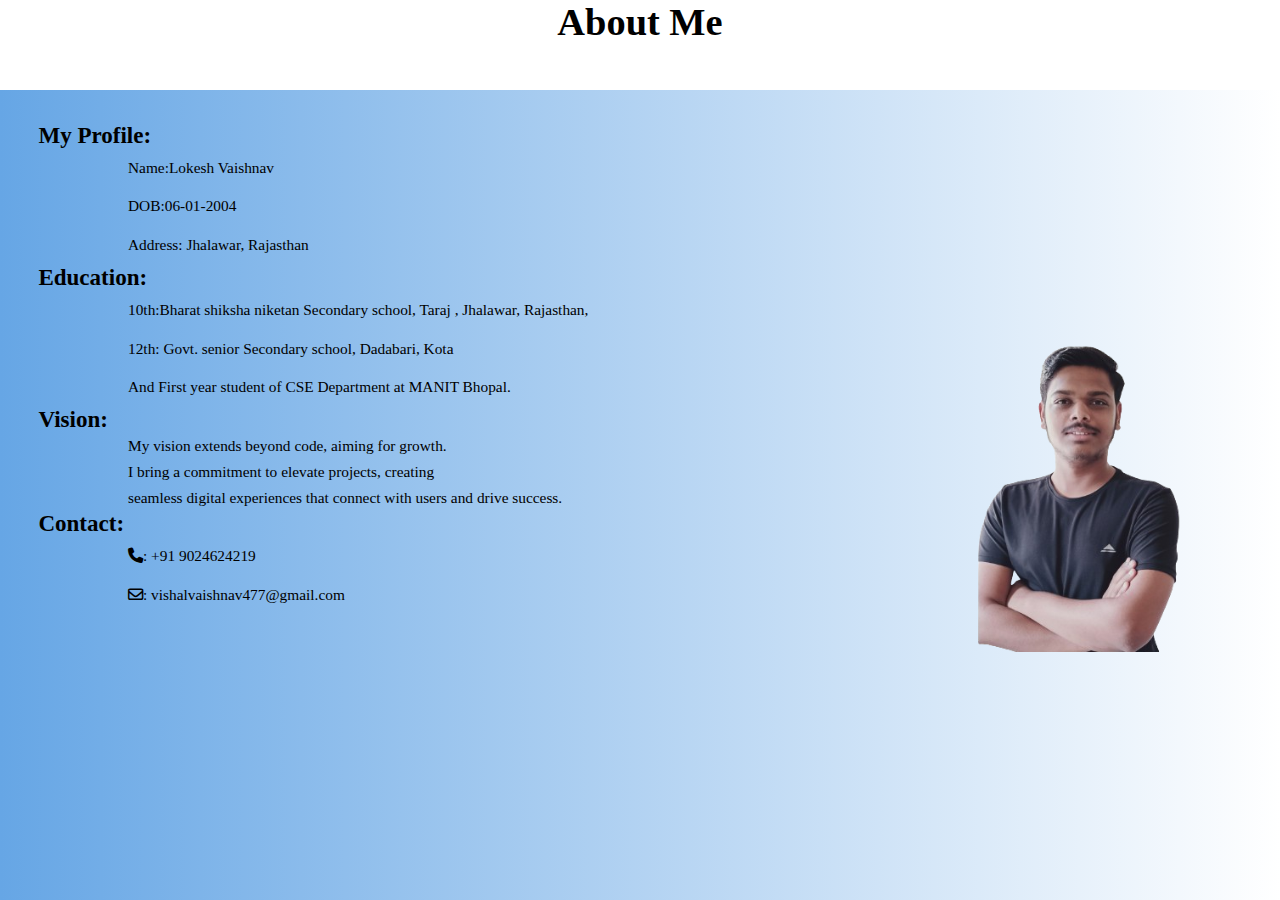
==== about.html @ 908fcd90 "Add files via upload" ====
<!DOCTYPE html>
<html lang="en">
<head>
    <meta charset="UTF-8">
    <meta name="viewport" content="width=device-width, initial-scale=1.0">
    <title>about</title>
</head>
<body>
    <div class="log">
        <h1>About Me</h1>
    </div>
    <div class="about">
        <div class="left">
            <h3>My Profile:</h3>
            <ul>
                <li>Name:Lokesh Vaishnav</li>
                <li>DOB:06-01-2004</li>
                <li>Address: Jhalawar, Rajasthan</li>
            </ul>

            <h3>Education:</h3>
            <ul>
                <li>10th:Bharat shiksha niketan Secondary school, Taraj , Jhalawar, Rajasthan,</li>
                <li>12th: Govt. senior Secondary school, Dadabari, Kota</li>
                <li>And First year student of CSE Department at MANIT Bhopal.</li>
            </ul>

            <h3>Vision:</h3>
            <p>My vision extends beyond code, aiming for growth.<br> I bring a commitment to elevate projects, creating <br>seamless digital experiences that connect with users and drive success.</p>

            <h3>Contact:</h3>
            <ul>
                <li><i class="fa-solid fa-phone"></i>: +91 9024624219</li>
                <li><i class="fa-regular fa-envelope"></i>: vishalvaishnav477@gmail.com</li>
            </ul>
        </div>
        <div class="right">
            <img src="photu.png" alt="">
        </div>
    </div>
    <link rel="stylesheet" href="https://cdnjs.cloudflare.com/ajax/libs/font-awesome/6.5.2/css/all.min.css">
    <link rel="stylesheet" href="about.css">
</body>
</html>
---- about.css ----
*{
    margin: 0;
    padding: 0;
    list-style: none;
    font-family: 'Lucida Sans', 'Lucida Sans Regular', 'Lucida Grande', 'Lucida Sans Unicode', Geneva, Verdana, sans-serif;
    color: black;
    text-wrap: wrap;
    /* background: linear-gradient(to right,#66a6e5,#ffffff); */
}

.log{
    height: 10vh;
    display: flex;
    justify-content: center;
    align-items: center;
}

h1{
    width: 40%;
    text-align: center;
    font-size: 3vmax;
    height: 10vh;
    font-weight: bold;
    color: black;
}

.about{
    height: 90vh;
    display: flex;
    background: linear-gradient(to right,#66a6e5,#ffffff);
}

.left{
    width: 70%;
    padding-top: 2.5vw;
}

.right{
    width: 30%;
    display: flex;
    justify-content: center;
    align-items: center;
}

.left h3{
    margin-left: 3vw;
    font-size: 1.8vmax;
    font-weight: 600;
}

.left ul{
    padding-left: 10vw;
    font-size: 1.2vmax;
    font-weight: 200;
    line-height: 3vw;
}

.left p{
    margin-left: 10vw;
    font-size: 1.2vmax;
    font-weight: 200;
    line-height: 2vw;
}

.right img{
    width: 25vmax;
}

@media (max-width: 600px){
    .about{
        flex-direction: column-reverse;
    }

    .left{
        height: 60%;
        width: 100%;
    }

    .right{
        height: 40%;
        width: 100%;
    }

    .left h3{
        margin-left: 4%;
        font-size: 2.2vmax;
        font-weight: 600;
    }

    .left ul{
        padding-left: 12vw;
        font-size: 1.6vmax;
        font-weight: 200;
        line-height: 5vw;
    }
    .left p{
        margin-left: 12vw;
        font-size: 1.6vmax;
        font-weight: 200;
        line-height: 5vw;
    }
}
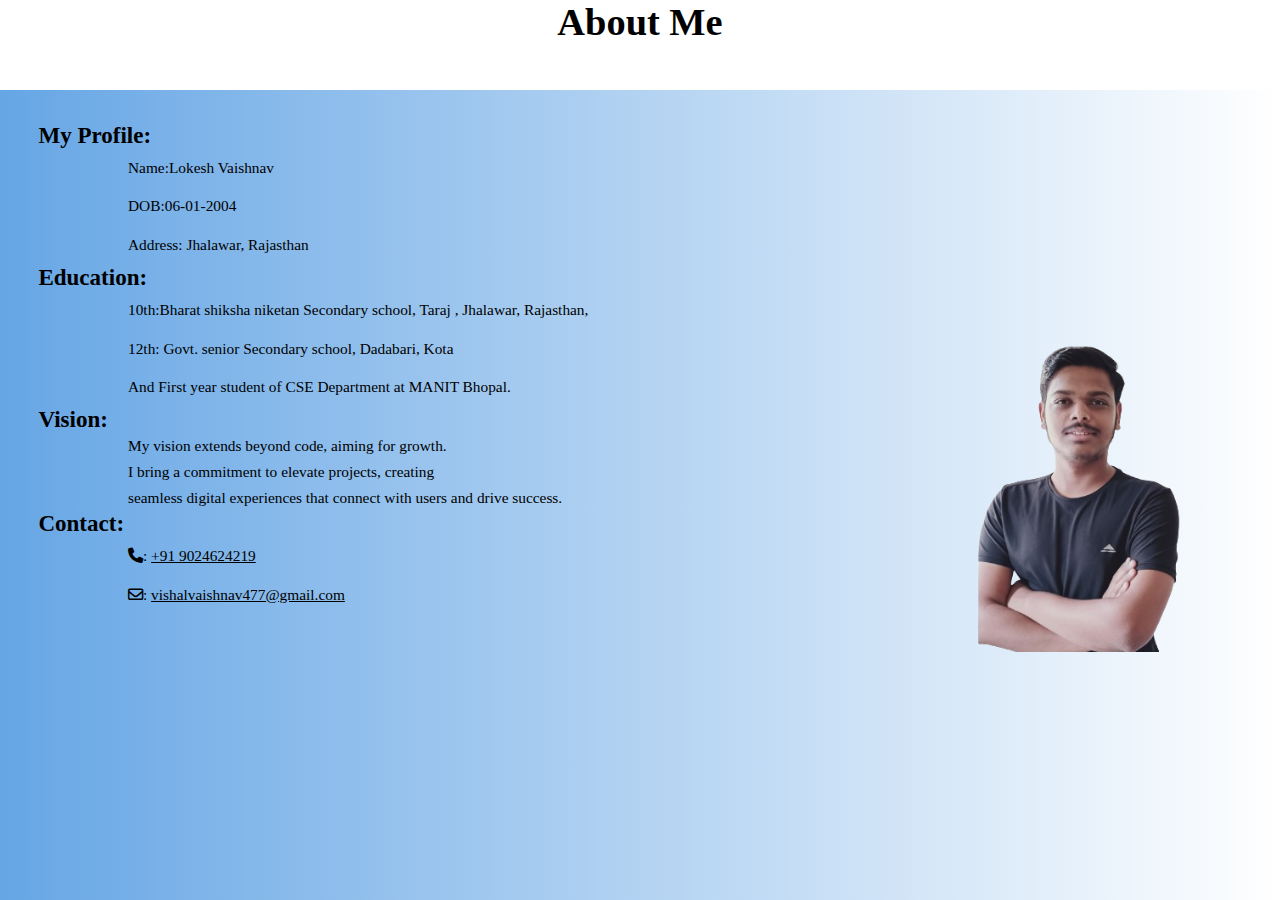
==== commit baa55721: "Update about.html" ====
--- a/about.html
+++ b/about.html
@@ -30,8 +30,8 @@
 
             <h3>Contact:</h3>
             <ul>
-                <li><i class="fa-solid fa-phone"></i>: +91 9024624219</li>
-                <li><i class="fa-regular fa-envelope"></i>: vishalvaishnav477@gmail.com</li>
+                <li><i class="fa-solid fa-phone"></i>: <a href="tel:+919024624219">+91 9024624219</a></li>
+                <li><i class="fa-regular fa-envelope"></i>: <a href="mailto:vishalvaishnav477@gmail.com">vishalvaishnav477@gmail.com</a></li>
             </ul>
         </div>
         <div class="right">
@@ -41,4 +41,4 @@
     <link rel="stylesheet" href="https://cdnjs.cloudflare.com/ajax/libs/font-awesome/6.5.2/css/all.min.css">
     <link rel="stylesheet" href="about.css">
 </body>
-</html>+</html>
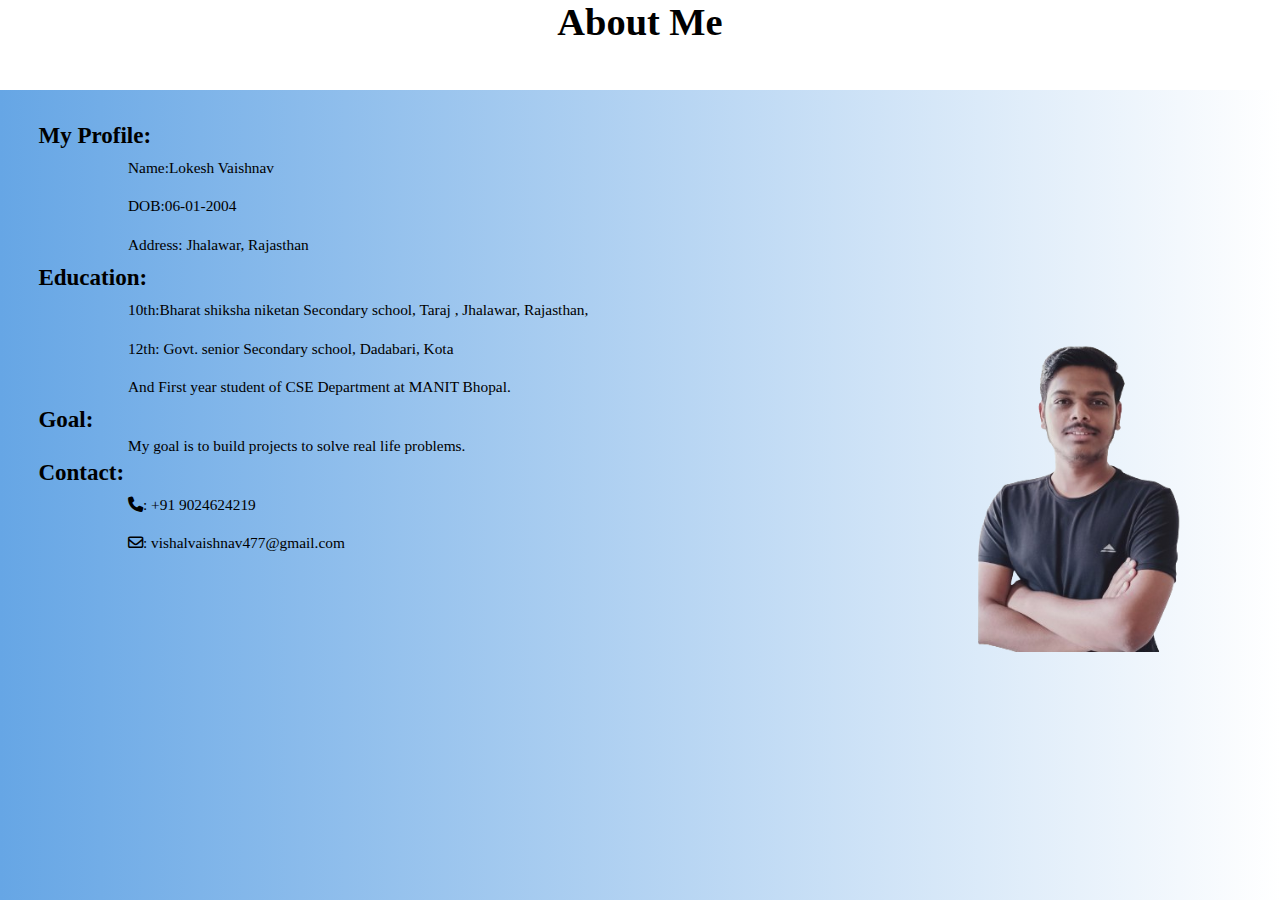
==== commit e680fcc0: "Update about.html" ====
--- a/about.html
+++ b/about.html
@@ -25,8 +25,8 @@
                 <li>And First year student of CSE Department at MANIT Bhopal.</li>
             </ul>
 
-            <h3>Vision:</h3>
-            <p>My vision extends beyond code, aiming for growth.<br> I bring a commitment to elevate projects, creating <br>seamless digital experiences that connect with users and drive success.</p>
+            <h3>Goal:</h3>
+            <p>My goal is to build projects to solve real life problems.</p>
 
             <h3>Contact:</h3>
             <ul>
--- a/about.css
+++ b/about.css
@@ -7,6 +7,7 @@
     color: black;
     text-wrap: wrap;
     /* background: linear-gradient(to right,#66a6e5,#ffffff); */
+    text-decoration:none;
 }
 
 .log{
@@ -100,4 +101,4 @@
         font-weight: 200;
         line-height: 5vw;
     }
-}+}
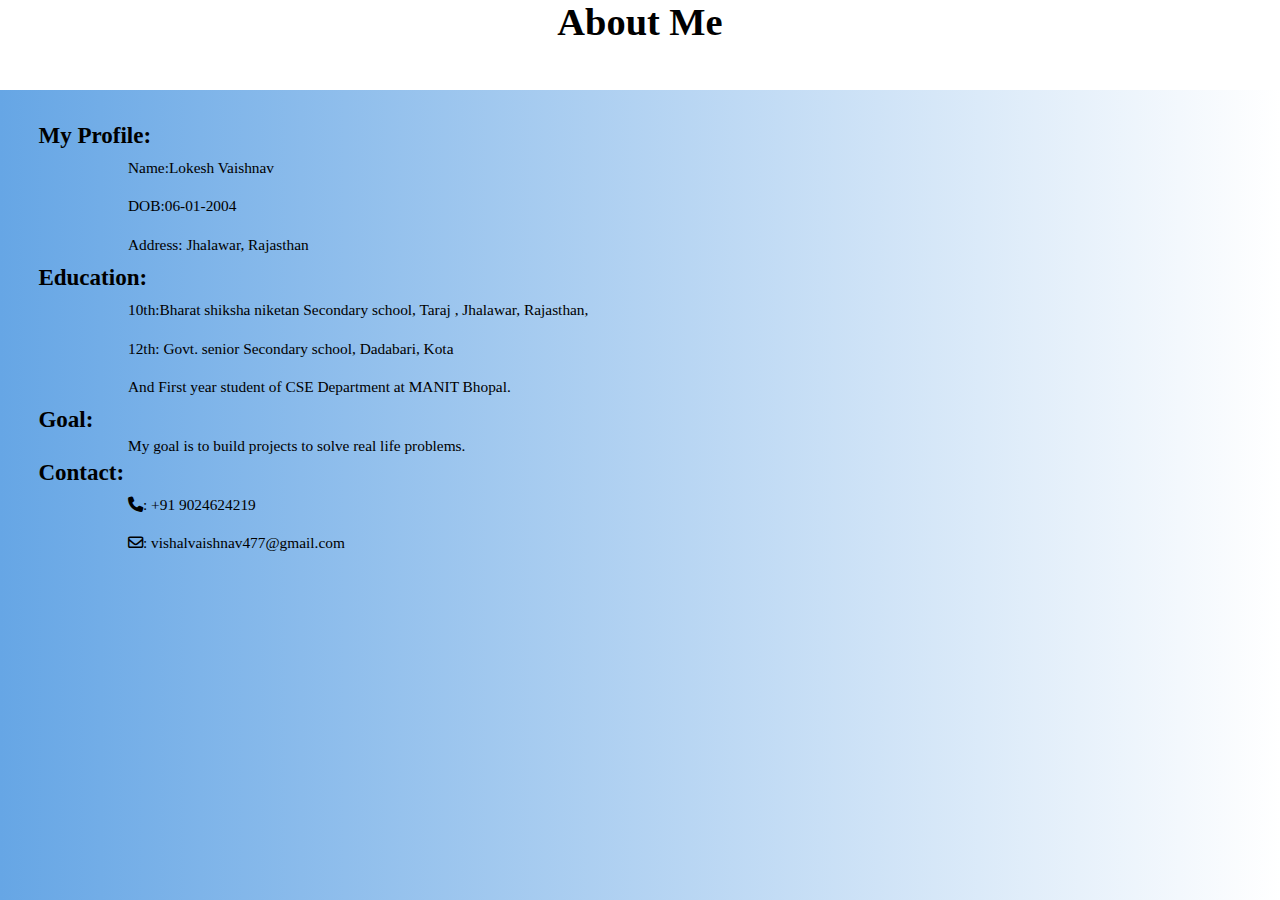
==== commit cbe2ff72: "Update about.html" ====
--- a/about.html
+++ b/about.html
@@ -35,7 +35,7 @@
             </ul>
         </div>
         <div class="right">
-            <img src="photu.png" alt="">
+            <img src="https://imgs.search.brave.com/NtjU-2uduaVHwtRMgO48qSmOr2-SVRLU5AZOGbrC37E/rs:fit:860:0:0/g:ce/aHR0cHM6Ly9pbWcu/ZnJlZXBpay5jb20v/cHJlbWl1bS1waG90/by9ibHVlLWNpcmNs/ZS13aXRoLW1hbi1z/LWhlYWQtYmx1ZS1i/YWNrZ3JvdW5kXzc0/NTUyOC0zMDAzLmpw/Zw" alt="">
         </div>
     </div>
     <link rel="stylesheet" href="https://cdnjs.cloudflare.com/ajax/libs/font-awesome/6.5.2/css/all.min.css">
